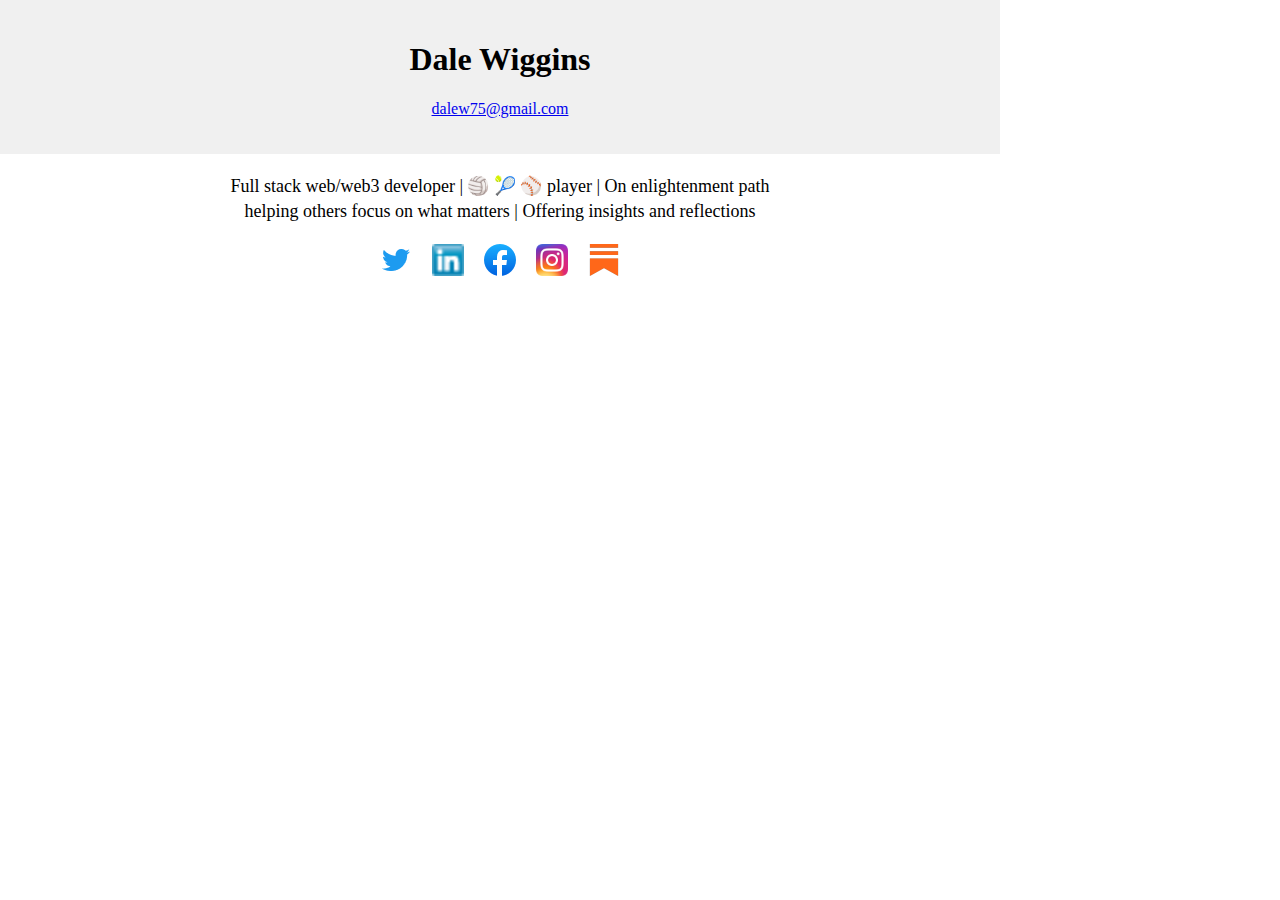
==== index.html @ 7804b1d2 "initial checkin" ====
<!DOCTYPE html>
<html lang="en">

<head>
    <meta charset="UTF-8">
    <meta name="viewport" content="width=device-width, initial-scale=1.0">
    <title>Dale Wiggins</title>
    <link rel="icon" type="image/png" href="assets/tree.png">
    <link rel="stylesheet" href="styles.css">
</head>

<body>
    <header>
        <h1>Dale Wiggins</h1>
        <p><a href="#" id="email-link"></a></p>
    </header>
    <section class="bio">
        <p>Full stack web/web3 developer | 🏐 🎾 ⚾ player | On enlightenment path<br/>
            helping others focus on what matters
            | Offering insights and reflections</p>
            <!-- <p>
                <a href="now.html">What I'm doing now</a>
            </p> -->
    </section>
    <section class="social">
        <a href="https://twitter.com/dalew" target="_blank" rel="noopener noreferrer">
            <img src="assets/twitter.ico" alt="Twitter Logo" width="32" height="32">
        </a>
        <a href="https://www.linkedin.com/in/dalewiggins/" target="_blank" rel="noopener noreferrer">
            <img src="assets/linkedin.ico" alt="LinkedIn Logo" width="32" height="32">
        </a>
        <a href="https://www.facebook.com/dalewig" target="_blank" rel="noopener noreferrer">
            <img src="assets/facebook.png" alt="Facebook Logo" width="32" height="32">
        </a>
        <a href="https://www.instagram.com/dalew75/" target="_blank" rel="noopener noreferrer">
            <img src="assets/instagram.png" alt="Instagram Logo" width="32" height="32">
        </a>
        <a href="https://dalew75.substack.com/" target="_blank" rel="noopener noreferrer">
            <img src="assets/substack.ico" alt="Substack Logo" width="32" height="32">
        </a>
    </section>
</body>
<script src="email.js"></script>

</html>
---- styles.css ----
body {
    font-family: Georgia, serif;
    margin: 0;
    padding: 0;
    width: 1000px;
}

header {
    background-color: #f0f0f0;
    padding: 20px;
    text-align: center;
}

.container {
    max-width: 1000px;
    margin: 0 auto;
    padding: 0 20px;
    box-sizing: border-box;
    text-align: left;
}

@media (max-width: 1000px) {
    .container {
        width: 100%;
    }
}

.social {
    display: flex;
    justify-content: center;
    margin-top: 20px;
}

.social a {
    display: inline-block;
    margin: 0 10px;
}

.social img {
    border: 0;
    vertical-align: middle;
}

.bio {
    text-align: center;
    margin-top: 20px;
    font-size: 18px;
    line-height: 1.4;
}
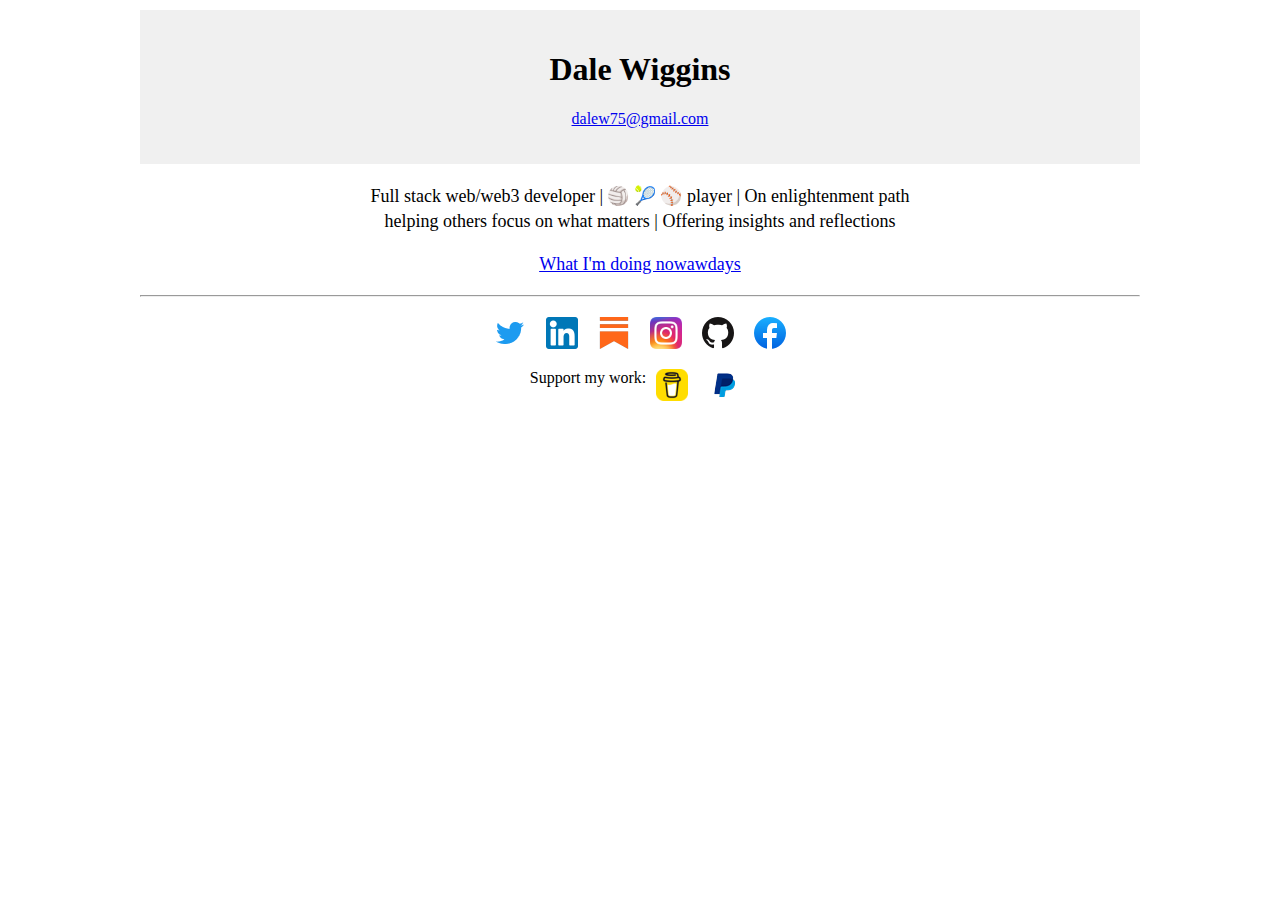
==== commit e488454c: "socials, centered, other updates" ====
--- a/index.html
+++ b/index.html
@@ -5,7 +5,7 @@
     <meta charset="UTF-8">
     <meta name="viewport" content="width=device-width, initial-scale=1.0">
     <title>Dale Wiggins</title>
-    <link rel="icon" type="image/png" href="assets/tree.png">
+    <link rel="icon" type="image/png" href="assets/tree.png"> 
     <link rel="stylesheet" href="styles.css">
 </head>
 
@@ -15,28 +15,41 @@
         <p><a href="#" id="email-link"></a></p>
     </header>
     <section class="bio">
-        <p>Full stack web/web3 developer | 🏐 🎾 ⚾ player | On enlightenment path<br/>
+        <p>Full stack web/web3 developer | 🏐 🎾 ⚾ player | On enlightenment path<br />
             helping others focus on what matters
             | Offering insights and reflections</p>
-            <!-- <p>
-                <a href="now.html">What I'm doing now</a>
-            </p> -->
+        <p>
+            <a href="/now">What I'm doing nowawdays</a>
+        </p>
     </section>
+    <hr />
     <section class="social">
         <a href="https://twitter.com/dalew" target="_blank" rel="noopener noreferrer">
             <img src="assets/twitter.ico" alt="Twitter Logo" width="32" height="32">
         </a>
         <a href="https://www.linkedin.com/in/dalewiggins/" target="_blank" rel="noopener noreferrer">
-            <img src="assets/linkedin.ico" alt="LinkedIn Logo" width="32" height="32">
+            <img src="assets/linkedin.png" alt="LinkedIn Logo" width="32" height="32">
+        </a>
+        <a href="https://dalew75.substack.com/" target="_blank" rel="noopener noreferrer">
+            <img src="assets/substack.ico" alt="Substack Logo" width="32" height="32">
+        </a>
+        <a href="https://www.instagram.com/dalew75/" target="_blank" rel="noopener noreferrer">
+            <img src="assets/instagram.png" alt="Instagram Logo" width="32" height="32">
+        </a>
+        <a href="https://github.com/dalew75" target="_blank" rel="noopener noreferrer">
+            <img src="assets/github.ico" alt="Substack Logo" width="32" height="32">
         </a>
         <a href="https://www.facebook.com/dalewig" target="_blank" rel="noopener noreferrer">
             <img src="assets/facebook.png" alt="Facebook Logo" width="32" height="32">
         </a>
-        <a href="https://www.instagram.com/dalew75/" target="_blank" rel="noopener noreferrer">
-            <img src="assets/instagram.png" alt="Instagram Logo" width="32" height="32">
+    </section>
+    <section class="social">
+        <span>Support my work: </span>
+        <a href="https://www.buymeacoffee.com/dalew" target="_blank" rel="noopener noreferrer">
+            <img src="assets/buymeacoffee.ico" alt="Substack Logo" width="32" height="32">
         </a>
-        <a href="https://dalew75.substack.com/" target="_blank" rel="noopener noreferrer">
-            <img src="assets/substack.ico" alt="Substack Logo" width="32" height="32">
+        <a href="https://www.paypal.com/paypalme/dalew75" target="_blank" rel="noopener noreferrer">
+            <img src="assets/paypal.ico" alt="Substack Logo" width="32" height="32">
         </a>
     </section>
 </body>
--- a/styles.css
+++ b/styles.css
@@ -1,7 +1,11 @@
 body {
     font-family: Georgia, serif;
-    margin: 0;
-    padding: 0;
+    position: absolute;
+    top:10px;
+    bottom: 0;
+    left: 0;
+    right: 0;
+    margin: auto;
     width: 1000px;
 }
 
@@ -9,20 +13,6 @@
     background-color: #f0f0f0;
     padding: 20px;
     text-align: center;
-}
-
-.container {
-    max-width: 1000px;
-    margin: 0 auto;
-    padding: 0 20px;
-    box-sizing: border-box;
-    text-align: left;
-}
-
-@media (max-width: 1000px) {
-    .container {
-        width: 100%;
-    }
 }
 
 .social {
